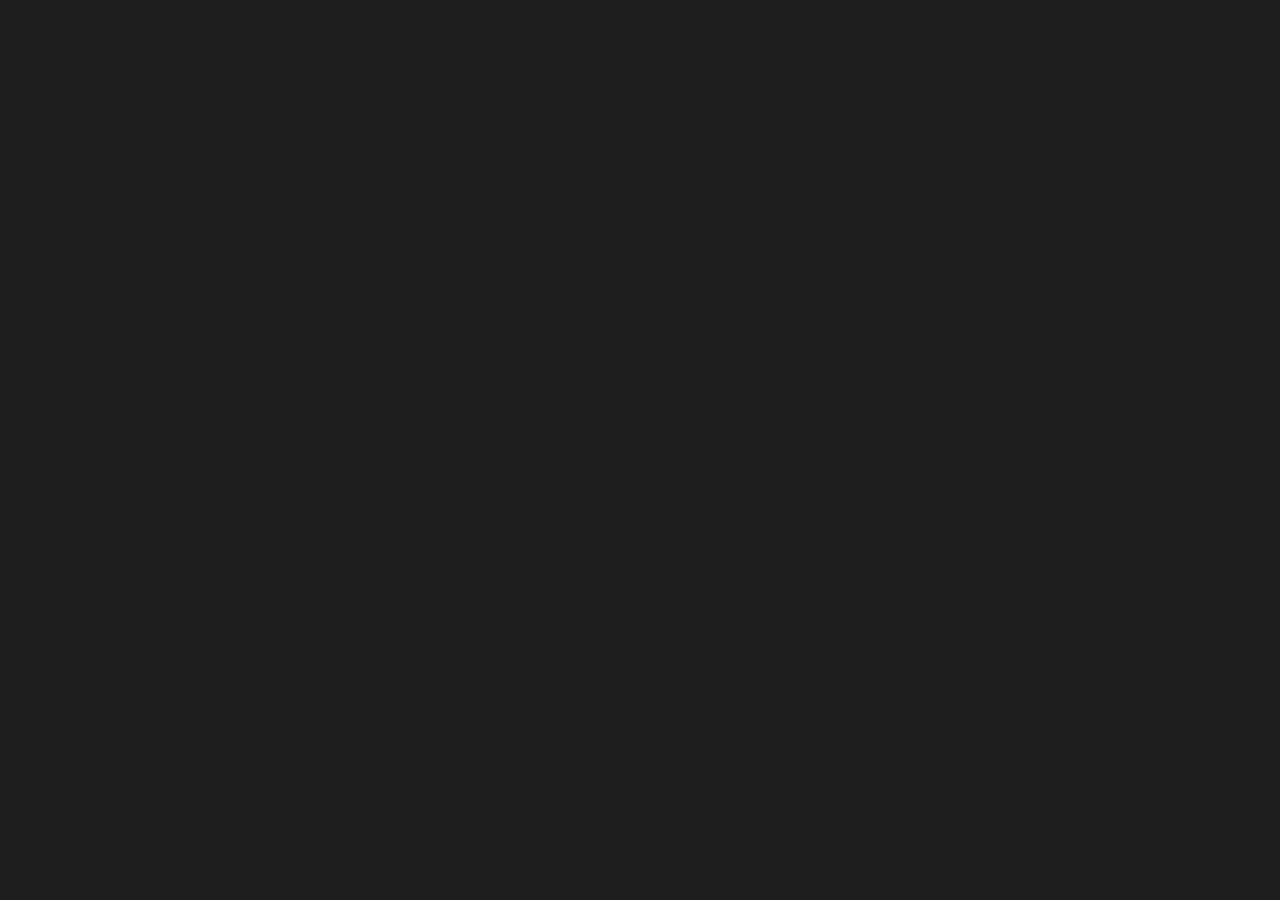
==== index.html @ 4cf4de4f "restructuring" ====
<!DOCTYPE html>
<html lang="en">
<head>
    <meta charset="UTF-8">
    <meta name="viewport" content="width=device-width, initial-scale=1.0">
    <meta name="description" content="iThink - A minimalist writing space for focused thoughts">
    <title>iThink</title>
    <link rel="stylesheet" href="style.css">
    <link rel="preconnect" href="https://fonts.googleapis.com">
    <link rel="preconnect" href="https://fonts.gstatic.com" crossorigin>
    <link href="https://fonts.googleapis.com/css2?family=IBM+Plex+Mono:wght@400;500&display=swap" rel="stylesheet">
</head>
<body>
    <main id="writing-space">
        <div id="sentence-display" class="fade-in"></div>
        <div id="input-container">
            <textarea id="sentence-input" rows="1" autofocus></textarea>
        </div>
    </main>
    <script src="script.js"></script>
</body>
</html>
---- style.css ----
:root {
    --bg-color: #1e1e1e;
    --text-color: #e6e1cf;
    --text-muted: rgba(230, 225, 207, 0.6);
    --font-family: 'IBM Plex Mono', monospace;
}

* {
    margin: 0;
    padding: 0;
    box-sizing: border-box;
}

html, body {
    height: 100%;
    overflow: hidden;
}

body {
    background-color: var(--bg-color);
    color: var(--text-color);
    font-family: var(--font-family);
    line-height: 1.6;
    -webkit-font-smoothing: antialiased;
    -moz-osx-font-smoothing: grayscale;
}

#writing-space {
    height: 100vh;
    width: 100vw;
    display: flex;
    flex-direction: column;
    justify-content: center;
    align-items: center;
    padding: 2rem;
}

#sentence-display {
    font-size: 2rem;
    line-height: 1.5;
    text-align: center;
    min-height: 6rem;
    max-width: 800px;
    margin-bottom: 2rem;
    display: flex;
    align-items: center;
    justify-content: center;
    color: var(--text-muted);
    transition: all 0.3s ease-out;
}

#input-container {
    width: 100%;
    max-width: 800px;
    position: relative;
}

#sentence-input {
    width: 100%;
    background: transparent;
    border: none;
    color: var(--text-color);
    font-family: var(--font-family);
    font-size: 2rem;
    line-height: 1.5;
    text-align: center;
    outline: none;
    resize: none;
    padding: 1rem;
    overflow: hidden;
    transition: all 0.2s ease-out;
}

#sentence-input:focus {
    outline: none;
}

.fade-out {
    opacity: 0;
    transform: translateY(-20px);
}

.fade-in {
    opacity: 1;
    transform: translateY(0);
}

/* Custom scrollbar for modern browsers */
::-webkit-scrollbar {
    width: 8px;
}

::-webkit-scrollbar-track {
    background: transparent;
}

::-webkit-scrollbar-thumb {
    background: rgba(230, 225, 207, 0.2);
    border-radius: 4px;
}

::-webkit-scrollbar-thumb:hover {
    background: rgba(230, 225, 207, 0.3);
}

/* Selection styling */
::selection {
    background: rgba(230, 225, 207, 0.2);
    color: var(--text-color);
}
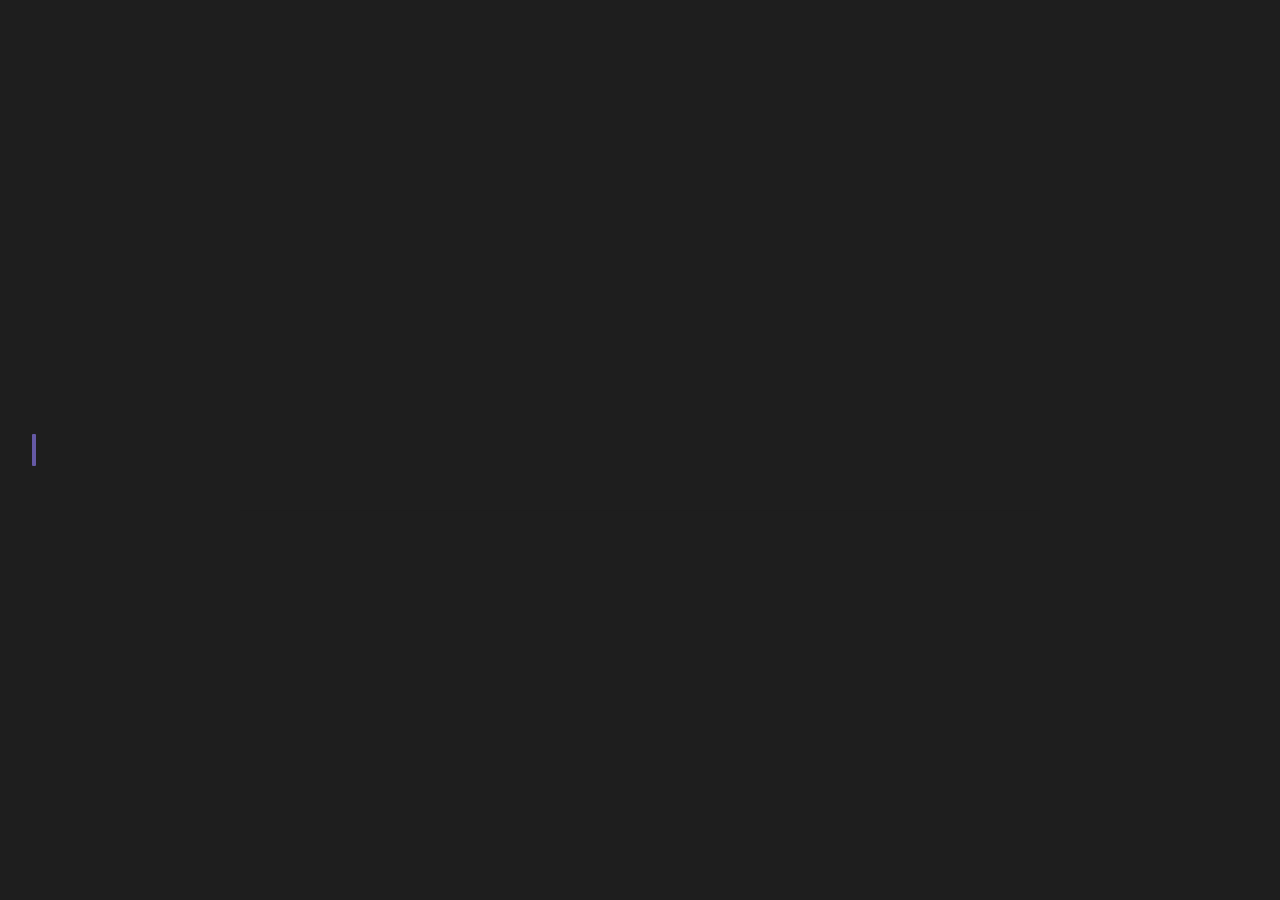
==== commit c79d737c: "MAJOR style changes and troubleshooting" ====
--- a/index.html
+++ b/index.html
@@ -12,11 +12,18 @@
 </head>
 <body>
     <main id="writing-space">
-        <div id="sentence-display" class="fade-in"></div>
+        <div id="sentence-display" class="fade-in">
+            <div id="sentence-text"></div>
+        </div>
         <div id="input-container">
             <textarea id="sentence-input" rows="1" autofocus></textarea>
         </div>
     </main>
+    <div id="hotkey-helper"></div>
+    <div id="paragraph-indicators"></div>
+    <div id="preview-panel">
+        <div class="preview-content"></div>
+    </div>
     <script src="script.js"></script>
 </body>
 </html> --- a/style.css
+++ b/style.css
@@ -28,31 +28,106 @@
 #writing-space {
     height: 100vh;
     width: 100vw;
-    display: flex;
-    flex-direction: column;
-    justify-content: center;
-    align-items: center;
-    padding: 2rem;
+    position: relative;
+    overflow: hidden;
+    perspective: 1000px;
+}
+
+#input-container {
+    position: fixed;
+    top: 50%;
+    left: 50%;
+    transform: translate(-50%, -50%);
+    width: 100%;
+    max-width: 800px;
+    z-index: 10;
+    background: var(--bg-color);
+    padding: 1rem;
 }
 
 #sentence-display {
+    position: fixed;
+    top: 50%;
+    left: 50%;
+    transform: translate(-50%, calc(-50% - 12rem));
     font-size: 2rem;
     line-height: 1.5;
     text-align: center;
-    min-height: 6rem;
+    width: 100%;
     max-width: 800px;
-    margin-bottom: 2rem;
-    display: flex;
+    display: flex;
+    flex-direction: column;
     align-items: center;
-    justify-content: center;
+    justify-content: flex-end;
     color: var(--text-muted);
     transition: all 0.3s ease-out;
-}
-
-#input-container {
-    width: 100%;
-    max-width: 800px;
+    padding: 2rem 0;
+}
+
+.sentence-indicators-before {
+    position: fixed;
+    bottom: 60%;
+    left: 50%;
+    transform: translateX(-50%);
+    display: flex;
+    flex-direction: column-reverse;
+    align-items: center;
+    width: 100%;
+    transform-style: preserve-3d;
+    pointer-events: none;
+}
+
+.sentence-indicators-after {
+    position: fixed;
+    top: 60%;
+    left: 50%;
+    transform: translateX(-50%);
+    display: flex;
+    flex-direction: column;
+    align-items: center;
+    width: 100%;
+    transform-style: preserve-3d;
+    pointer-events: none;
+}
+
+.sentence-indicator {
+    width: 6px;
+    height: 6px;
+    background-color: var(--text-color);
+    opacity: 0;  /* Start invisible */
+    margin: 1rem 0;
     position: relative;
+    transform: scale(0);  /* Start scaled down */
+    transition: none;  /* Reset any existing transitions */
+    transform-origin: center center;
+}
+
+.sentence-indicator:nth-child(1) { transform: rotateX(-5deg); opacity: 0.2; width: 3rem; }
+.sentence-indicator:nth-child(2) { transform: rotateX(-10deg); opacity: 0.15; width: 2.8rem; }
+.sentence-indicator:nth-child(3) { transform: rotateX(-15deg); opacity: 0.12; width: 2.6rem; }
+.sentence-indicator:nth-child(4) { transform: rotateX(-20deg); opacity: 0.09; width: 2.4rem; }
+.sentence-indicator:nth-child(5) { transform: rotateX(-25deg); opacity: 0.07; width: 2.2rem; }
+.sentence-indicator:nth-child(6) { transform: rotateX(-30deg); opacity: 0.05; width: 2rem; }
+.sentence-indicator:nth-child(7) { transform: rotateX(-35deg); opacity: 0.04; width: 1.8rem; }
+.sentence-indicator:nth-child(8) { transform: rotateX(-40deg); opacity: 0.03; width: 1.6rem; }
+.sentence-indicator:nth-child(9) { transform: rotateX(-45deg); opacity: 0.02; width: 1.4rem; }
+.sentence-indicator:nth-child(10) { transform: rotateX(-50deg); opacity: 0.01; width: 1.2rem; }
+
+.sentence-indicators-after .sentence-indicator:nth-child(1) { transform: rotateX(5deg); opacity: 0.2; width: 3rem; }
+.sentence-indicators-after .sentence-indicator:nth-child(2) { transform: rotateX(10deg); opacity: 0.15; width: 2.8rem; }
+.sentence-indicators-after .sentence-indicator:nth-child(3) { transform: rotateX(15deg); opacity: 0.12; width: 2.6rem; }
+.sentence-indicators-after .sentence-indicator:nth-child(4) { transform: rotateX(20deg); opacity: 0.09; width: 2.4rem; }
+.sentence-indicators-after .sentence-indicator:nth-child(5) { transform: rotateX(25deg); opacity: 0.07; width: 2.2rem; }
+.sentence-indicators-after .sentence-indicator:nth-child(6) { transform: rotateX(30deg); opacity: 0.05; width: 2rem; }
+.sentence-indicators-after .sentence-indicator:nth-child(7) { transform: rotateX(35deg); opacity: 0.04; width: 1.8rem; }
+.sentence-indicators-after .sentence-indicator:nth-child(8) { transform: rotateX(40deg); opacity: 0.03; width: 1.6rem; }
+.sentence-indicators-after .sentence-indicator:nth-child(9) { transform: rotateX(45deg); opacity: 0.02; width: 1.4rem; }
+.sentence-indicators-after .sentence-indicator:nth-child(10) { transform: rotateX(50deg); opacity: 0.01; width: 1.2rem; }
+
+#sentence-text {
+    position: relative;
+    z-index: 1;
+    transition: all 0.3s cubic-bezier(0.4, 0, 0.2, 1);
 }
 
 #sentence-input {
@@ -68,21 +143,65 @@
     resize: none;
     padding: 1rem;
     overflow: hidden;
-    transition: all 0.2s ease-out;
+    transition: all 0.3s cubic-bezier(0.4, 0, 0.2, 1);
 }
 
 #sentence-input:focus {
     outline: none;
 }
 
-.fade-out {
-    opacity: 0;
-    transform: translateY(-20px);
-}
-
-.fade-in {
-    opacity: 1;
-    transform: translateY(0);
+.fade-out, .fade-in {
+    display: none;
+}
+
+.indicator-animate {
+    animation: indicatorMorph 0.4s cubic-bezier(0.4, 0, 0.2, 1) forwards;
+}
+
+@keyframes indicatorMorph {
+    0% {
+        opacity: 0;
+        transform: scale(0) translateY(20px);
+    }
+    50% {
+        opacity: 0.3;
+        transform: scale(1.2) translateY(10px);
+    }
+    100% {
+        opacity: 0.15;
+        transform: scale(1) translateY(0);
+    }
+}
+
+/* Add text transition classes */
+.text-move-up {
+    animation: textMoveUp 0.4s cubic-bezier(0.4, 0, 0.2, 1) forwards;
+}
+
+.text-move-down {
+    animation: textMoveDown 0.4s cubic-bezier(0.4, 0, 0.2, 1) forwards;
+}
+
+@keyframes textMoveUp {
+    0% {
+        opacity: 1;
+        transform: translateY(0);
+    }
+    100% {
+        opacity: 0;
+        transform: translateY(-20px) scale(0.8);
+    }
+}
+
+@keyframes textMoveDown {
+    0% {
+        opacity: 1;
+        transform: translateY(0);
+    }
+    100% {
+        opacity: 0;
+        transform: translateY(20px) scale(0.8);
+    }
 }
 
 /* Custom scrollbar for modern browsers */
@@ -107,4 +226,121 @@
 ::selection {
     background: rgba(230, 225, 207, 0.2);
     color: var(--text-color);
+}
+
+#hotkey-helper {
+    position: fixed;
+    bottom: 2rem;
+    left: 0;
+    width: 100%;
+    display: flex;
+    justify-content: center;
+    gap: 3rem;
+    opacity: 0;
+    transition: opacity 0.2s ease;
+    pointer-events: none;
+    font-size: 0.8rem;
+    color: var(--text-muted);
+    font-family: var(--font-family);
+}
+
+.hotkey-item {
+    display: flex;
+    align-items: center;
+    gap: 0.5rem;
+    white-space: nowrap;
+}
+
+.hotkey-combo {
+    opacity: 0.8;
+}
+
+.hotkey-action {
+    opacity: 0.5;
+}
+
+#paragraph-indicators {
+    position: fixed;
+    left: 2rem;
+    top: 50%;
+    transform: translateY(-50%);
+    display: flex;
+    flex-direction: column;
+    gap: 0.5rem;
+    z-index: 10;
+}
+
+.paragraph-indicator {
+    width: 4px;
+    height: 24px;
+    background-color: var(--text-muted);
+    opacity: 0.15;
+    cursor: pointer;
+    transition: all 0.3s cubic-bezier(0.4, 0, 0.2, 1);
+    border-radius: 1px;
+}
+
+.paragraph-indicator:hover {
+    opacity: 0.3;
+    transform: scaleX(1.5);
+}
+
+.paragraph-indicator.active {
+    width: 4px;
+    background-color: #9580ff;  /* aesthetic dark purple */
+    opacity: 0.6;
+    height: 32px;
+}
+
+#preview-panel {
+    position: fixed;
+    top: 0;
+    right: -33.33vw; /* Start off-screen */
+    width: 33.33vw;
+    height: 100vh;
+    background-color: var(--bg-color);
+    border-left: 1px solid rgba(230, 225, 207, 0.1);
+    transition: transform 0.3s cubic-bezier(0.4, 0, 0.2, 1);
+    z-index: 100;
+    overflow-y: auto;
+    padding: 2rem;
+}
+
+#preview-panel.open {
+    transform: translateX(-100%);
+}
+
+.preview-content {
+    color: var(--text-muted);
+    font-family: var(--font-family);
+    font-size: 1rem;
+    line-height: 1.6;
+    white-space: pre-wrap;
+}
+
+.preview-paragraph {
+    margin-bottom: 1.5rem;
+    opacity: 0.8;
+}
+
+.preview-paragraph:last-child {
+    margin-bottom: 0;
+}
+
+/* Scrollbar styling for preview panel */
+#preview-panel::-webkit-scrollbar {
+    width: 4px;
+}
+
+#preview-panel::-webkit-scrollbar-track {
+    background: transparent;
+}
+
+#preview-panel::-webkit-scrollbar-thumb {
+    background: rgba(230, 225, 207, 0.1);
+    border-radius: 2px;
+}
+
+#preview-panel::-webkit-scrollbar-thumb:hover {
+    background: rgba(230, 225, 207, 0.2);
 } 